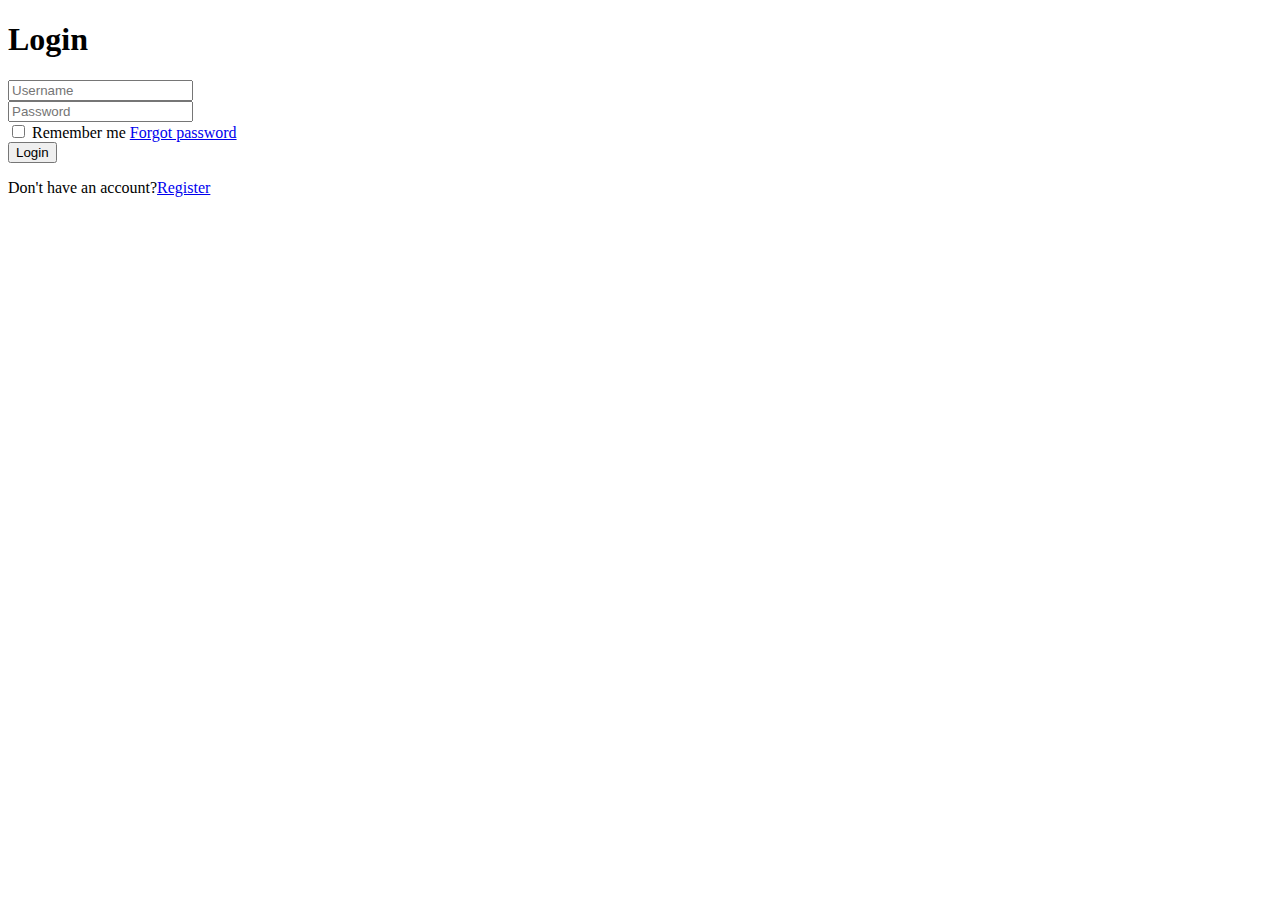
==== Thrift_Parlour/login.html @ 9c19e8e0 "Added login" ====
<!DOCTYPE html>
<html lang="en">
<head>
    <meta charset="UTF-8">
    <meta name="viewport" content="width=device-width, initial-scale=1.0">
    <title>Document</title>
</head>
<body>
    <div class="wrapper">
        <div class = "form-container">
            <form action="">
                <h1>Login</h1>
              
                <div class="input box">
                    <input type="text" placeholder="Username"
                    required>
                </div>
                <div class="input box">
                    <input type="password" placeholder="Password" required>
                </div>
    
                <div class="remember-forgot">
                    <label><input type="checkbox"> Remember me</label>
                    <a href="#">Forgot password</a>
                </div>
                
                <button type="submit" class="btn">Login</button>
    
                <div class="register-link">
                    <p>Don't have an account?<a href="#">Register</a></p>
                </div>
            </form>
        </div>
        
    </div>
</body>
</html>
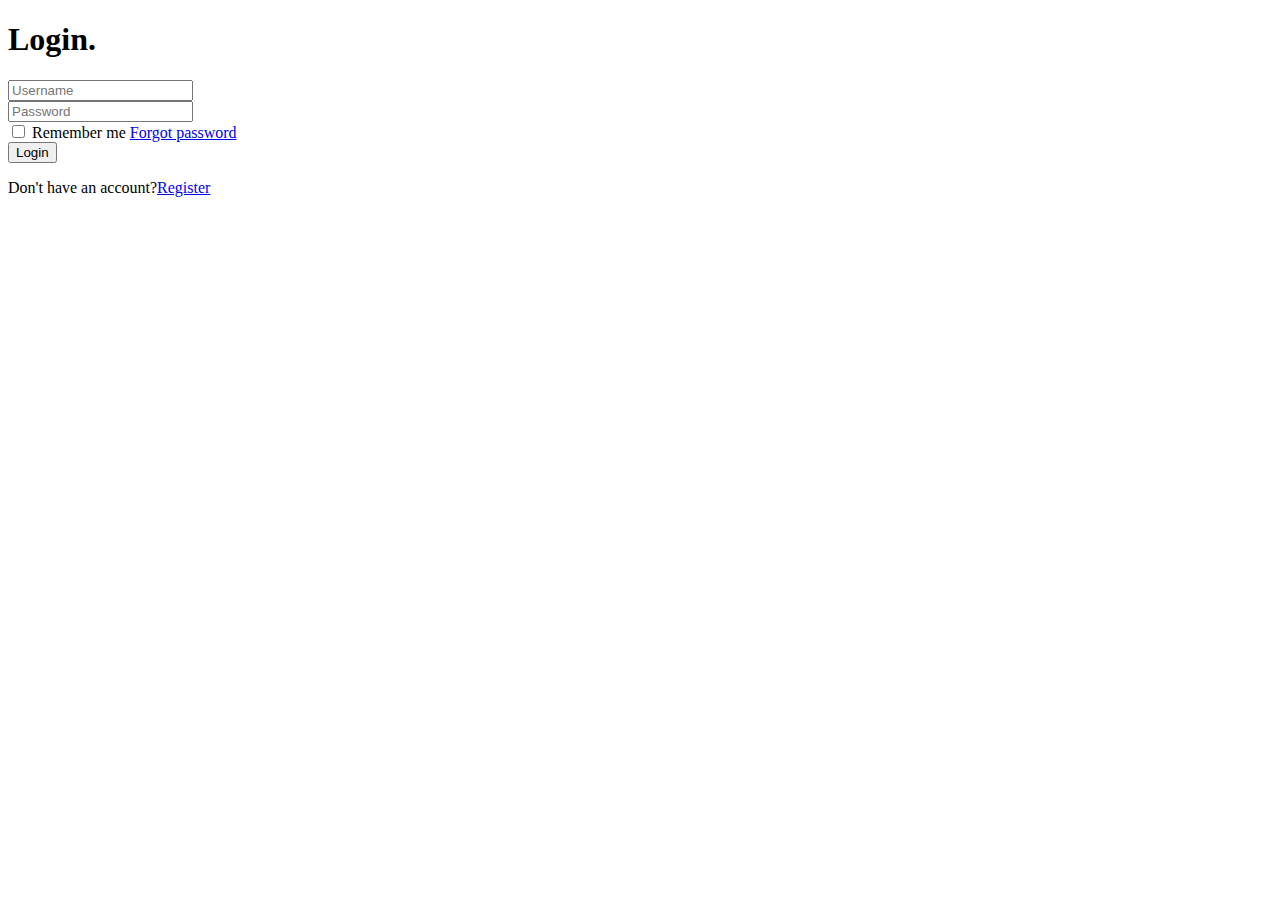
==== commit 8f22ba00: "added form" ====
--- a/Thrift_Parlour/login.html
+++ b/Thrift_Parlour/login.html
@@ -9,7 +9,7 @@
     <div class="wrapper">
         <div class = "form-container">
             <form action="">
-                <h1>Login</h1>
+                <h1>Login.</h1>
               
                 <div class="input box">
                     <input type="text" placeholder="Username"
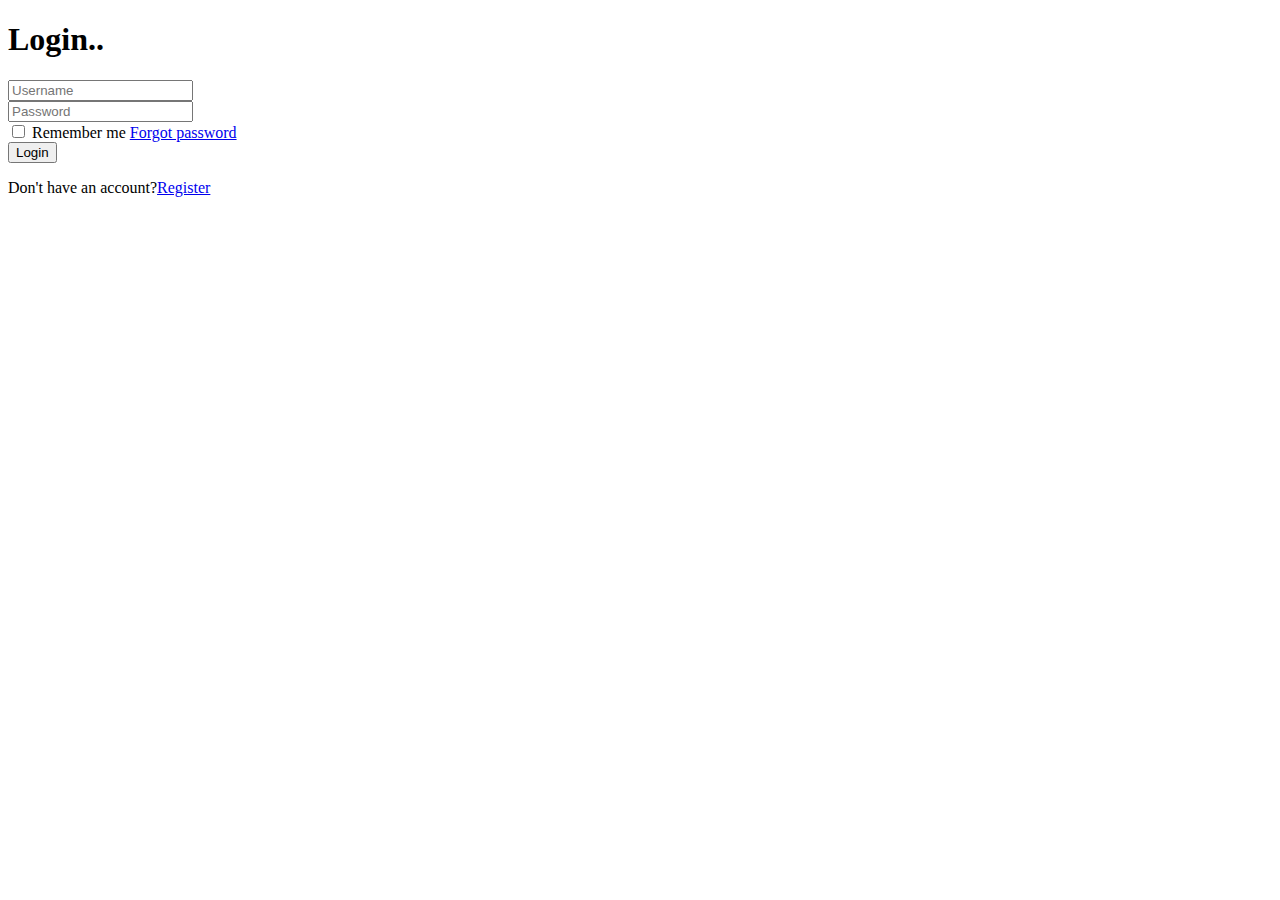
==== commit f8ab400e: "updated" ====
--- a/Thrift_Parlour/login.html
+++ b/Thrift_Parlour/login.html
@@ -9,7 +9,7 @@
     <div class="wrapper">
         <div class = "form-container">
             <form action="">
-                <h1>Login.</h1>
+                <h1>Login..</h1>
               
                 <div class="input box">
                     <input type="text" placeholder="Username"
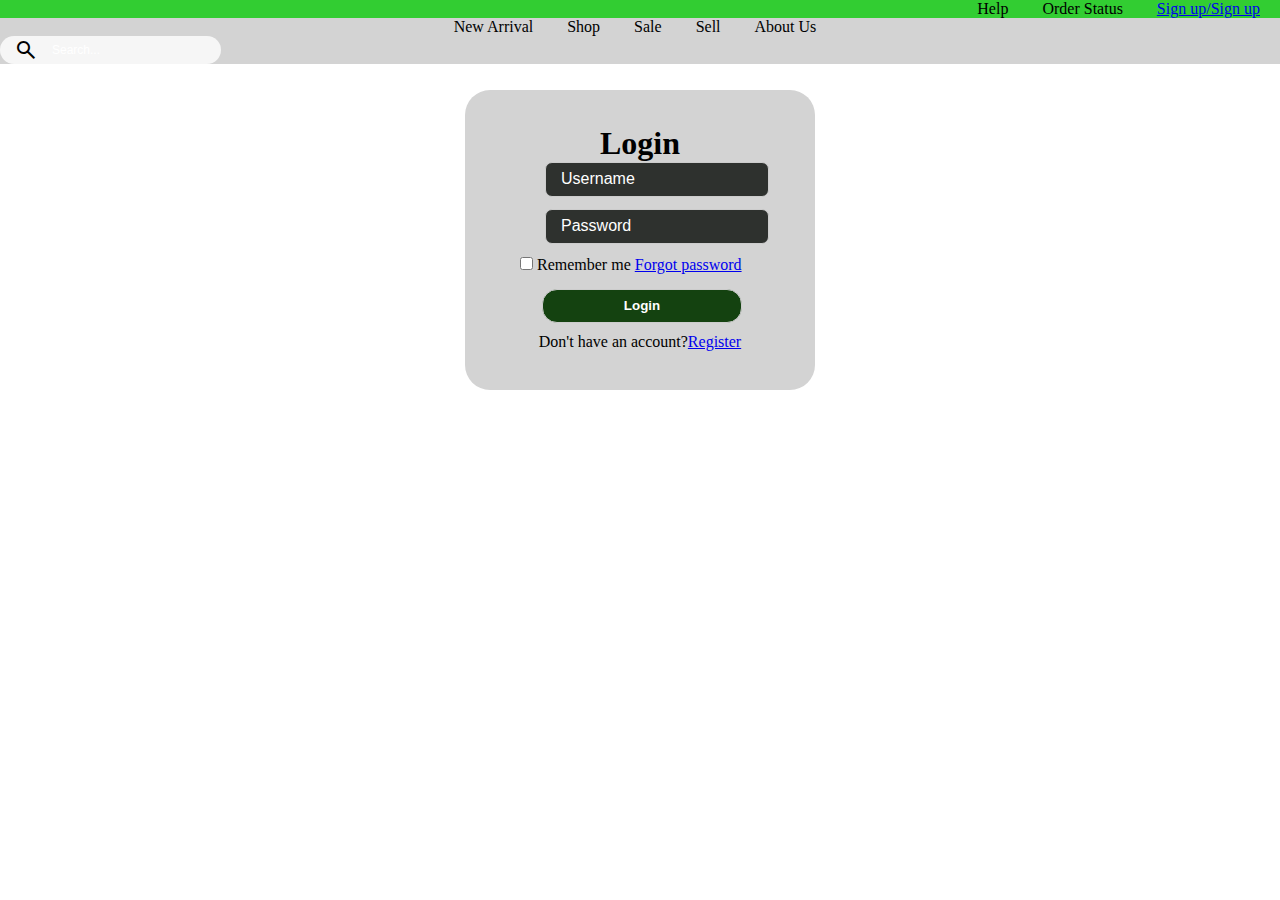
==== commit c87167cd: "Login form complete" ====
--- a/Thrift_Parlour/login.html
+++ b/Thrift_Parlour/login.html
@@ -3,19 +3,55 @@
 <head>
     <meta charset="UTF-8">
     <meta name="viewport" content="width=device-width, initial-scale=1.0">
+    <link href="https://cdn.jsdelivr.net/npm/bootstrap@5.0.2/dist/css/bootstrap.min.css" rel="stylesheet" integrity="sha384-EVSTQN3/azprG1Anm3QDgpJLIm9Nao0Yz1ztcQTwFspd3yD65VohhpuuCOmLASjC" crossorigin="anonymous">
+    <link href="style.css" rel="stylesheet">
+    <link rel="stylesheet" href="https://fonts.googleapis.com/css2?family=Material+Symbols+Outlined:opsz,wght,FILL,GRAD@24,400,0,0" />
     <title>Document</title>
 </head>
 <body>
+    <nav>
+        <div class="top-nav">
+          <ul>
+            <li><a>Help</a></li>
+            <li><a>Order Status</a></li>
+            <li><a href="login.html">Sign up/Sign up</a></li>
+          </ul>
+        </div>
+    
+        <div class="bottom-nav">
+          <ul>
+            <li><a>New Arrival</a></li>
+            <li><a>Shop</a></li>
+            <li><a>Sale</a></li>
+            <li><a>Sell</a></li>
+            <li><a>About Us</a></li>
+          </ul>
+    
+          
+            <form>
+              <div class="search" >
+                <span class="material-symbols-outlined">
+                  search
+                </span>
+                <input class="search-input" type="search" placeholder="Search...">
+              </div>
+              
+            </form>
+          
+        </div>
+       </nav>
+    
+
     <div class="wrapper">
         <div class = "form-container">
-            <form action="">
-                <h1>Login..</h1>
+            <form action="" method="post">
+                <h1>Login</h1>
               
-                <div class="input box">
+                <div class="input-box">
                     <input type="text" placeholder="Username"
                     required>
                 </div>
-                <div class="input box">
+                <div class="input-box">
                     <input type="password" placeholder="Password" required>
                 </div>
     
@@ -23,9 +59,11 @@
                     <label><input type="checkbox"> Remember me</label>
                     <a href="#">Forgot password</a>
                 </div>
+
+                    <input class="login-btn" type="submit" name="submit" required value="Login">
                 
-                <button type="submit" class="btn">Login</button>
-    
+                
+
                 <div class="register-link">
                     <p>Don't have an account?<a href="#">Register</a></p>
                 </div>
--- a/Thrift_Parlour/style.css
+++ b/Thrift_Parlour/style.css
@@ -0,0 +1,123 @@
+*{
+    margin:0;
+    padding:0;
+    box-sizing: border-box;
+}
+
+
+nav .top-nav ul li{
+    list-style: none;
+    display: inline-block;
+    margin: 0 10px;
+    margin-right: 20px;
+    justify-content: space-between;
+   
+}
+
+nav .top-nav ul{
+    text-align: right;
+}
+
+nav .top-nav{
+    background-color: limegreen;
+}
+nav .bottom-nav ul li{
+    list-style: none;
+    display: inline-block;
+    margin: 0 10px;
+    margin-right: 20px;
+    justify-content: space-between;
+}
+
+nav .bottom-nav ul{
+    text-align:center;
+    margin-top: 0;
+}
+
+nav{
+    background-color:  lightgray;
+}
+
+.search{
+    width: max-content;
+    display: flex;
+    align-items: center;
+    padding: 14px;
+    border-radius: 28px;
+    background: #f6f6f6;
+    height: 20px;
+}
+
+.search-input{
+    font-size: 12px;
+    font-family: 'Lexend', sans-serif;
+    color: #333333;
+    margin-left: 14px;
+    outline: none;
+    border: none;
+    background: transparent;
+    flex: 1;
+    
+}
+
+.form-container{
+    width: 350px;
+    height: 300px;
+    position: relative;
+    margin: 2% auto;
+    background-color: #D3D3D3;
+    padding: 35px;
+    overflow: hidden;
+    border-radius: 25px; 
+    align-content: center;
+    display: flex;
+    flex-direction: column;
+   
+}
+
+.input-box input{
+    margin-bottom: 12px;
+    height: 35px;
+    background-color:rgb(46, 49, 46);
+    font-size: 16px;
+    border-radius: 7px;
+    border: 1px solid #ccc;
+    outline: none;
+    margin-left: 45px;
+    padding-left: 15px;
+    color: #f6f6f6;
+}
+
+::placeholder{
+    margin: 10px;
+    color: white;
+}
+
+.form-container form h1{
+    display: flex;
+    flex-direction: column;
+    text-align: center;
+}
+
+input[type="checkbox"]{
+    margin-left: 20px;
+}
+
+.login-btn{
+    width: 200px;
+    height: 34px;
+    margin-left: 42px;
+    margin-top:15px;
+    margin-bottom:10px;
+    border-radius: 15px;
+    border:1px solid #ccc;
+    outline: none;
+    background-color: rgb(20, 66, 16);
+    color: white;
+    font-weight: bold;
+}
+.register-link p{
+    text-align: center;
+}
+
+
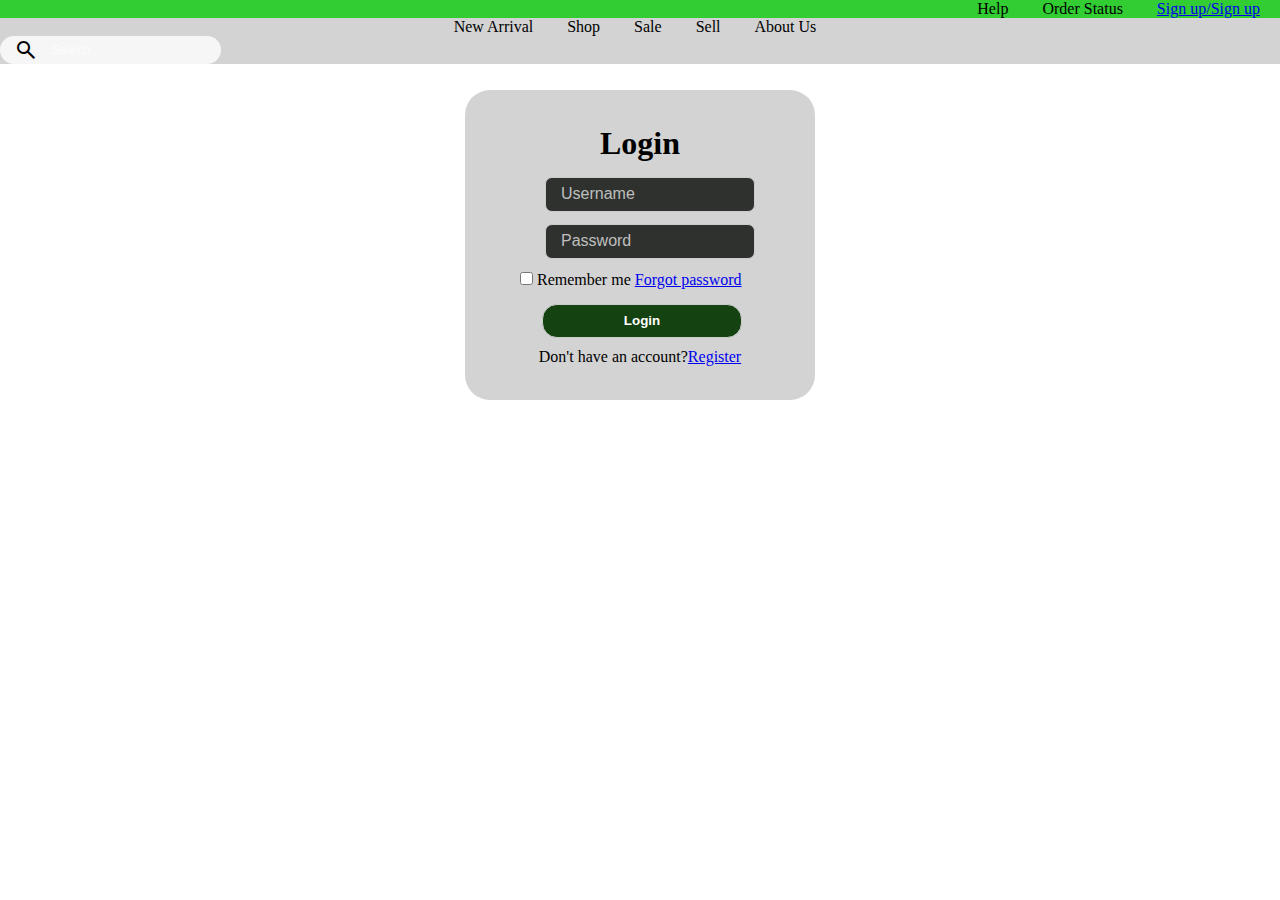
==== commit 86d6f5c3: "Updated with id" ====
--- a/Thrift_Parlour/login.html
+++ b/Thrift_Parlour/login.html
@@ -44,19 +44,20 @@
 
     <div class="wrapper">
         <div class = "form-container">
-            <form action="" method="post">
+
+            <form action="" method="">
                 <h1>Login</h1>
-              
+
                 <div class="input-box">
-                    <input type="text" placeholder="Username"
+                    <input type="text" id="username" placeholder="Username"
                     required>
                 </div>
                 <div class="input-box">
-                    <input type="password" placeholder="Password" required>
+                    <input type="password" id="passsword" placeholder="Password" required>
                 </div>
     
                 <div class="remember-forgot">
-                    <label><input type="checkbox"> Remember me</label>
+                    <label><input type="checkbox" id="checkbox"> Remember me</label>
                     <a href="#">Forgot password</a>
                 </div>
 
@@ -65,7 +66,7 @@
                 
 
                 <div class="register-link">
-                    <p>Don't have an account?<a href="#">Register</a></p>
+                    <p>Don't have an account?<a href="register.html">Register</a></p>
                 </div>
             </form>
         </div>
--- a/Thrift_Parlour/style.css
+++ b/Thrift_Parlour/style.css
@@ -62,7 +62,22 @@
 
 .form-container{
     width: 350px;
-    height: 300px;
+    height: 310px;
+    position: relative;
+    margin: 2% auto;
+    background-color: #D3D3D3;
+    padding: 35px;
+    overflow: hidden;
+    border-radius: 25px; 
+    align-content: center;
+    display: flex;
+    flex-direction: column;
+   
+}
+
+.register-form-container{
+    width: 360px;
+    height: 650px;
     position: relative;
     margin: 2% auto;
     background-color: #D3D3D3;
@@ -77,6 +92,7 @@
 
 .input-box input{
     margin-bottom: 12px;
+    width: 210px;
     height: 35px;
     background-color:rgb(46, 49, 46);
     font-size: 16px;
@@ -90,20 +106,36 @@
 
 ::placeholder{
     margin: 10px;
-    color: white;
+    color: rgb(255, 255, 255,0.7);
 }
 
-.form-container form h1{
+form h1{
     display: flex;
     flex-direction: column;
     text-align: center;
+    margin-bottom: 15px;
 }
 
 input[type="checkbox"]{
     margin-left: 20px;
 }
 
+
 .login-btn{
+    width: 200px;
+    height: 34px;
+    margin-left: 42px;
+    margin-top:15px;
+    margin-bottom:10px;
+    border-radius: 15px;
+    border:1px solid #ccc;
+    outline: none;
+    background-color: rgb(20, 66, 16);
+    color: white;
+    font-weight: bold;
+}
+
+.reg-btn{
     width: 200px;
     height: 34px;
     margin-left: 42px;
@@ -120,4 +152,19 @@
     text-align: center;
 }
 
+ .small-words{
+    font-size: 10px;
+    margin-left: 45px;
+}
 
+select{
+    width: 199px;
+    margin-left: 45px;
+    margin-top: 0px;
+    margin-bottom: 10px;
+    height: 34px;
+    border-radius: 7px;
+    border: 1px solid #ccc;
+    outline: none;
+}
+
